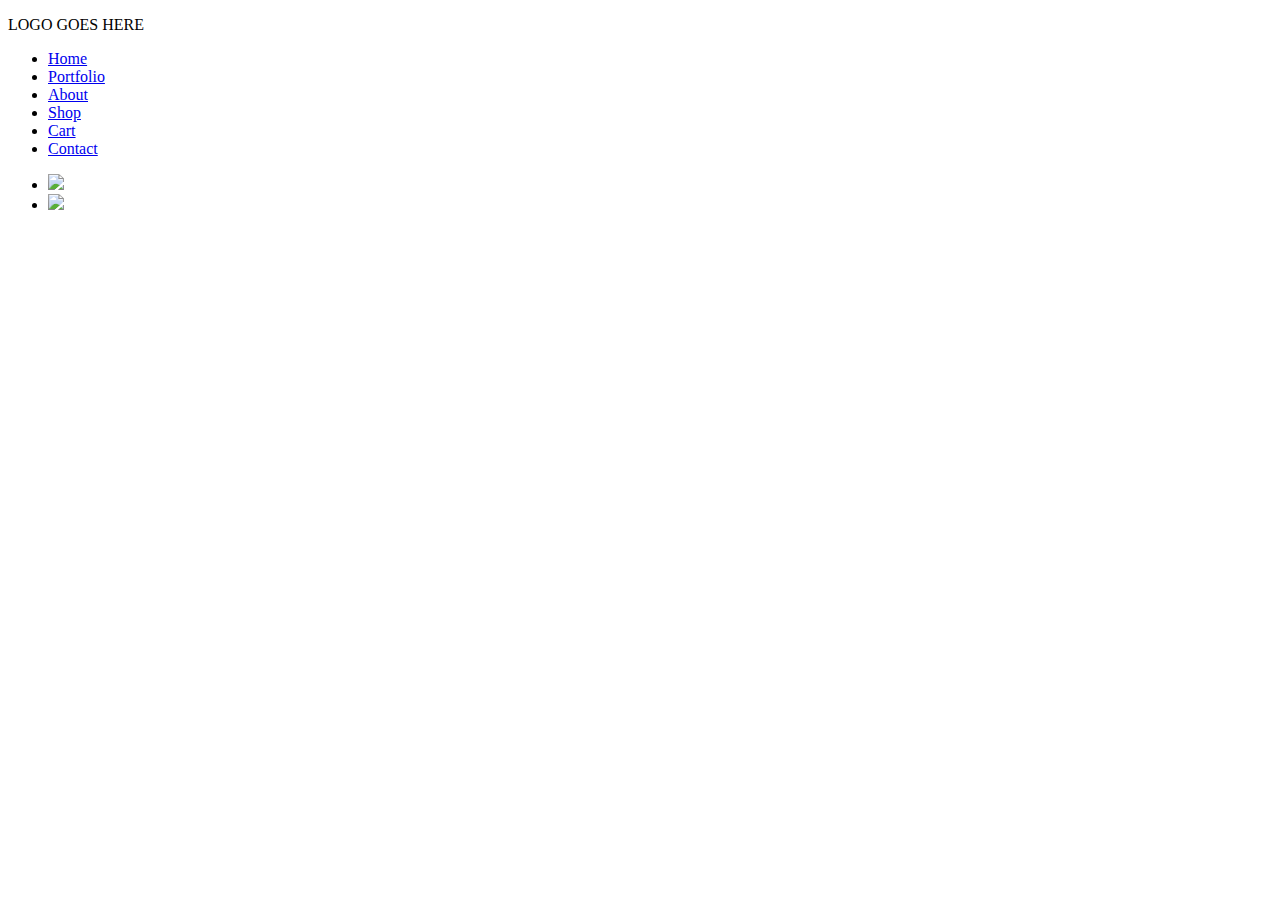
==== about/index.html @ 189316d3 "Home page slider created." ====
<!DOCTYPE html>
<!--[if lt IE 7]>      <html class="no-js lt-ie9 lt-ie8 lt-ie7"> <![endif]-->
<!--[if IE 7]>         <html class="no-js lt-ie9 lt-ie8"> <![endif]-->
<!--[if IE 8]>         <html class="no-js lt-ie9"> <![endif]-->
<!--[if gt IE 8]><!--> <html class="no-js"> <!--<![endif]-->
    <head>
	    <link href='http://fonts.googleapis.com/css?family=Montserrat:400,700' rel='stylesheet' type='text/css'>
        <meta charset="utf-8">
        <meta http-equiv="X-UA-Compatible" content="IE=edge">
        <title>Matt Weiss Photography | About</title>
        <meta name="description" content="">
        <meta name="viewport" content="width=device-width, initial-scale=1">

        <!-- Place favicon.ico and apple-touch-icon.png in the root directory -->
		
        <link rel="stylesheet" href="css/normalize.css">
        <link rel="stylesheet" href="css/main.css">
        <link rel="stylesheet" href="css/flexslider.css">
        <script src="js/vendor/modernizr-2.6.2.min.js"></script>
    </head>
    <body class"loading">
        <!--[if lt IE 7]>
            <p class="browsehappy">You are using an <strong>outdated</strong> browser. Please <a href="http://browsehappy.com/">upgrade your browser</a> to improve your experience.</p>
        <![endif]-->

        <!-- Add your site or application content here -->
        <div id="container">
        	<div id="wrapper">
        		<div id="navbar">
        			<div id="logo" class="navigation">
	        			<!-- Logo goes here -->
	        			<p>LOGO GOES HERE</p>
        			</div>
    				<ul class="navigation">
    					<li class="link"><a href="..">Home</a></li>
    					<li class="link"><a href="#">Portfolio</a></li>
    					<li class="active link"><a href="#">About</a></li>
    					<li class="link"><a href="#">Shop</a></li>
    					<li class="link"><a href="#">Cart</a></li>
    					<li class="link"><a href="#">Contact</a></li>
    				</ul>
        		</div>
        		
        		<section class="slider">
			        <div class="flexslider">
				        <ul class="slides">
							<!-- Images go here -->
							<li><img src="img/hawaii.jpg" /></li>
							<li><img src="img/newzealand.jpg" /></li>
							
							<!-- <div id="slide-1" class="slides"></div>
							<div id="slide-2" class="slides"></div> -->
						</ul>
		        	</div>
        		</section>
        	</div>
        </div>

        <script src="//ajax.googleapis.com/ajax/libs/jquery/1.10.2/jquery.min.js"></script>
        <script>window.jQuery || document.write('<script src="js/vendor/jquery-1.10.2.min.js"><\/script>')</script>
        <script defer src="js/flexslider.min.js"></script>
        <script src="js/easing.js"></script>
        <script src="js/mousewheel.js"></script>
        <script src="js/plugins.js"></script>
        <script src="js/main.js"></script>

        <!-- Google Analytics: change UA-XXXXX-X to be your site's ID. -->
        <script>
            (function(b,o,i,l,e,r){b.GoogleAnalyticsObject=l;b[l]||(b[l]=
            function(){(b[l].q=b[l].q||[]).push(arguments)});b[l].l=+new Date;
            e=o.createElement(i);r=o.getElementsByTagName(i)[0];
            e.src='//www.google-analytics.com/analytics.js';
            r.parentNode.insertBefore(e,r)}(window,document,'script','ga'));
            ga('create','UA-XXXXX-X');ga('send','pageview');
        </script>
    </body>
</html>
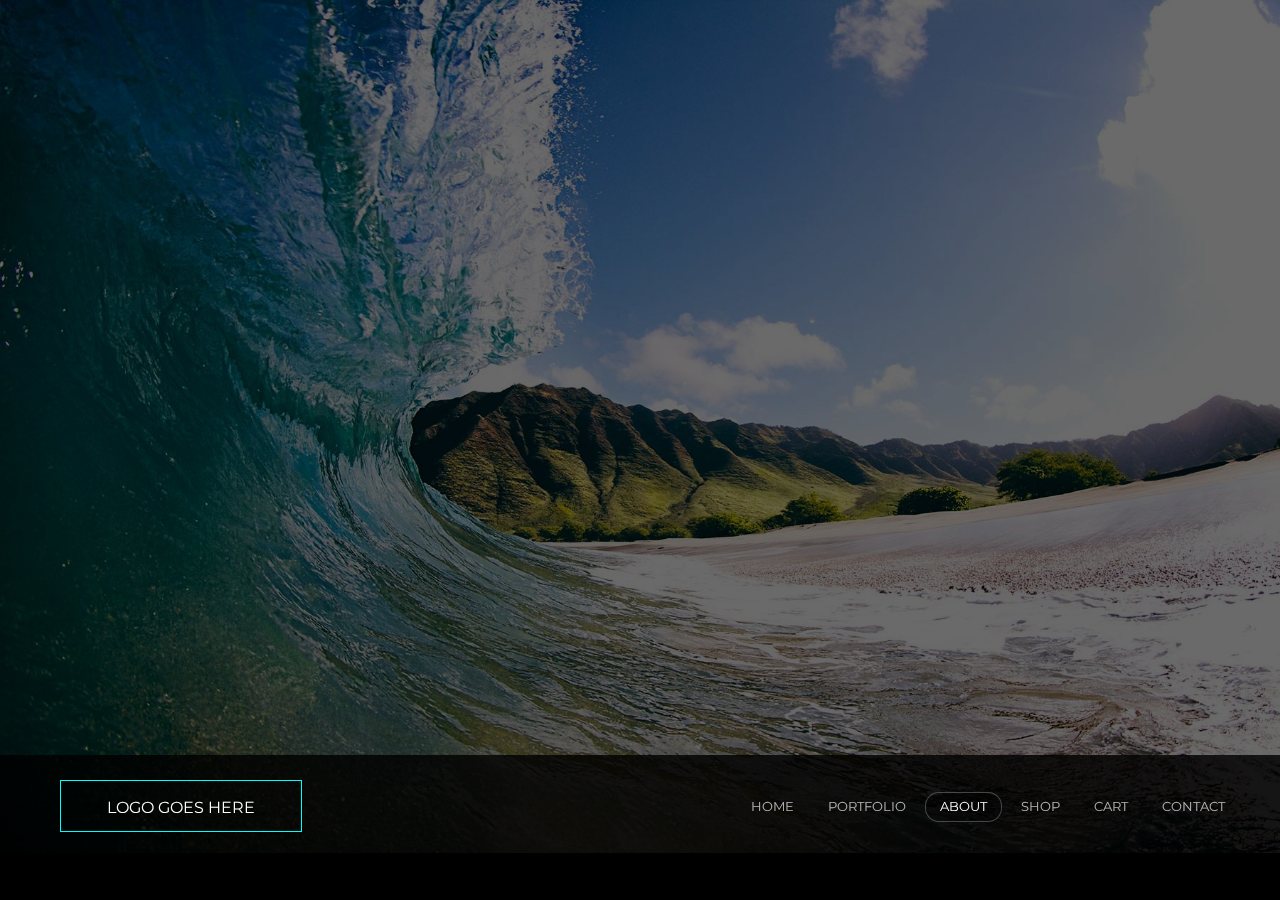
==== commit 6f09a5e3: "Navigation transitions." ====
--- a/about/index.html
+++ b/about/index.html
@@ -7,16 +7,16 @@
 	    <link href='http://fonts.googleapis.com/css?family=Montserrat:400,700' rel='stylesheet' type='text/css'>
         <meta charset="utf-8">
         <meta http-equiv="X-UA-Compatible" content="IE=edge">
-        <title>Matt Weiss Photography | About</title>
+        <title>Matt Weiss Photography</title>
         <meta name="description" content="">
         <meta name="viewport" content="width=device-width, initial-scale=1">
 
         <!-- Place favicon.ico and apple-touch-icon.png in the root directory -->
 		
-        <link rel="stylesheet" href="css/normalize.css">
-        <link rel="stylesheet" href="css/main.css">
-        <link rel="stylesheet" href="css/flexslider.css">
-        <script src="js/vendor/modernizr-2.6.2.min.js"></script>
+        <link rel="stylesheet" href="../css/normalize.css">
+        <link rel="stylesheet" href="../css/main.css">
+        <link rel="stylesheet" href="../css/flexslider.css">
+        <script src="../js/vendor/modernizr-2.6.2.min.js"></script>
     </head>
     <body class"loading">
         <!--[if lt IE 7]>
@@ -32,7 +32,7 @@
 	        			<p>LOGO GOES HERE</p>
         			</div>
     				<ul class="navigation">
-    					<li class="link"><a href="..">Home</a></li>
+    					<li class="link"><a href="../index.html">Home</a></li>
     					<li class="link"><a href="#">Portfolio</a></li>
     					<li class="active link"><a href="#">About</a></li>
     					<li class="link"><a href="#">Shop</a></li>
@@ -45,8 +45,8 @@
 			        <div class="flexslider">
 				        <ul class="slides">
 							<!-- Images go here -->
-							<li><img src="img/hawaii.jpg" /></li>
-							<li><img src="img/newzealand.jpg" /></li>
+							<li><img src="../img/hawaii.jpg" /></li>
+							<li><img src="../img/newzealand.jpg" /></li>
 							
 							<!-- <div id="slide-1" class="slides"></div>
 							<div id="slide-2" class="slides"></div> -->
@@ -56,13 +56,13 @@
         	</div>
         </div>
 
-        <script src="//ajax.googleapis.com/ajax/libs/jquery/1.10.2/jquery.min.js"></script>
+        <script src="http://ajax.googleapis.com/ajax/libs/jquery/1.10.2/jquery.min.js"></script>
         <script>window.jQuery || document.write('<script src="js/vendor/jquery-1.10.2.min.js"><\/script>')</script>
-        <script defer src="js/flexslider.min.js"></script>
-        <script src="js/easing.js"></script>
-        <script src="js/mousewheel.js"></script>
-        <script src="js/plugins.js"></script>
-        <script src="js/main.js"></script>
+        <script defer src="../js/flexslider.min.js"></script>
+        <script src="../js/easing.js"></script>
+        <script src="../js/mousewheel.js"></script>
+        <script src="../js/plugins.js"></script>
+        <script src="../js/main.js"></script>
 
         <!-- Google Analytics: change UA-XXXXX-X to be your site's ID. -->
         <script>
--- a/css/main.css
+++ b/css/main.css
@@ -0,0 +1,431 @@
+/*! HTML5 Boilerplate v4.3.0 | MIT License | http://h5bp.com/ */
+
+/*
+ * What follows is the result of much research on cross-browser styling.
+ * Credit left inline and big thanks to Nicolas Gallagher, Jonathan Neal,
+ * Kroc Camen, and the H5BP dev community and team.
+ */
+
+/* ==========================================================================
+   Base styles: opinionated defaults
+   ========================================================================== */
+
+html,
+button,
+input,
+select,
+textarea {
+    color: #222;
+}
+
+html {
+    font-size: 1em;
+    line-height: 1.4;
+}
+
+/*
+ * Remove text-shadow in selection highlight: h5bp.com/i
+ * These selection rule sets have to be separate.
+ * Customize the background color to match your design.
+ */
+
+::-moz-selection {
+    background: #b3d4fc;
+    text-shadow: none;
+}
+
+::selection {
+    background: #b3d4fc;
+    text-shadow: none;
+}
+
+/*
+ * A better looking default horizontal rule
+ */
+
+hr {
+    display: block;
+    height: 1px;
+    border: 0;
+    border-top: 1px solid #ccc;
+    margin: 1em 0;
+    padding: 0;
+}
+
+/*
+ * Remove the gap between images, videos, audio and canvas and the bottom of
+ * their containers: h5bp.com/i/440
+ */
+
+audio,
+canvas,
+img,
+video {
+    vertical-align: middle;
+}
+
+/*
+ * Remove default fieldset styles.
+ */
+
+fieldset {
+    border: 0;
+    margin: 0;
+    padding: 0;
+}
+
+/*
+ * Allow only vertical resizing of textareas.
+ */
+
+textarea {
+    resize: vertical;
+}
+
+/* ==========================================================================
+   Browse Happy prompt
+   ========================================================================== */
+
+.browsehappy {
+    margin: 0.2em 0;
+    background: #ccc;
+    color: #000;
+    padding: 0.2em 0;
+}
+
+/* ==========================================================================
+   Author's custom styles
+   ========================================================================== */
+
+/* ==========================================================================
+   Author's custom styles
+   ========================================================================== */
+/*
+font-family: 'Montserrat', sans-serif; Montserrat font weights: 400, 700
+*/
+
+body {
+	background-color: #fff;
+	color: #000;
+	font-size: 100%;
+	font-family: 'Montserrat', sans-serif;
+	font-weight: 400;
+	-webkit-font-smoothing: antialiased;
+	-webkit-touch-callout: none;
+	-webkit-user-select: none;
+	-khtml-user-select: none;
+	-moz-user-select: none;
+	-ms-user-select: none;
+	user-select: none;
+}
+
+.active a {
+	color: #fff !important;
+}
+
+#container {
+	width: 100%;
+	height: 100%;
+	display: block;
+}
+
+#wrapper {
+	background-color: #000;
+	color: #fff;
+	height: auto;
+	display: block;
+	padding: 0;
+	margin: 0 auto;
+}
+
+#navbar {
+	background-color: rgba(0,0,0,0.8);
+	height: 100px;
+	width: 100%;
+	display: block;
+	padding: 25px 40px;
+	margin: 0 auto;
+	position: fixed;
+	left: 0;
+	bottom: 5%;
+	-moz-box-sizing: border-box;
+	box-sizing: border-box;
+	z-index: 10000 !important;
+}
+
+#logo {
+	border: aqua thin solid;
+	height: 50px;
+	width: 240px;
+	margin: 0 auto 0 20px;
+	float: left;
+	vertical-align: middle;
+	text-align: center;
+}
+
+ul.navigation {
+	padding-top: 12px;
+	margin: 0 auto;
+	text-align: right;
+}
+
+ul.navigation li {
+	display: inline-block;
+	font-family: 'Montserrat', sans-serif;
+	font-weight: 400;
+	font-size: 0.8em;
+	text-align: center;
+	text-transform: uppercase;
+}
+
+.navigation li a {
+	color: rgba(255,255,255,0.7);
+	display: inline-block;
+	height: 24px;
+	line-height: 24px;
+	padding: 2px 14px;
+	-webkit-border-radius: 14px;
+	border-radius: 14px;
+	border: 1px solid transparent;
+	text-decoration: none;
+	-o-transition: all 1s ease-out;
+	-moz-transition: all 1s ease-out;
+	-webkit-transition: all 1s ease-out;
+}
+
+.navigation li a:active {
+	color: #fff;
+	border: 1px solid rgba(255,255,255,0.25) !important;
+}
+
+.navigation li a:hover {
+	color: #fff;
+	background-color: rgba(0,0,0,0.25);
+	border: 1px solid aqua;
+}
+
+.navigation li.active a {
+	background-color: rgba(0,0,0,0.25);
+	border: 1px solid rgba(255,255,255,0.25);
+}
+
+.slides {
+	color: #fff;
+	width: 100%;
+	height: 100vh;
+	min-height: 100%;
+	overflow: hidden;
+}
+
+/*
+div#slide-1 {
+	background: transparent url('../img/hawaii.jpg') no-repeat center center;
+	background-size: cover;
+}
+
+div#slide-2 {
+	background: transparent url('../img/newzealand.jpg') no-repeat center center;
+	background-size: cover;
+}
+*/
+
+
+
+
+
+
+
+
+
+
+
+
+/* ==========================================================================
+   Helper classes
+   ========================================================================== */
+
+/*
+ * Image replacement
+ */
+
+.ir {
+    background-color: transparent;
+    border: 0;
+    overflow: hidden;
+    /* IE 6/7 fallback */
+    *text-indent: -9999px;
+}
+
+.ir:before {
+    content: "";
+    display: block;
+    width: 0;
+    height: 150%;
+}
+
+/*
+ * Hide from both screenreaders and browsers: h5bp.com/u
+ */
+
+.hidden {
+    display: none !important;
+    visibility: hidden;
+}
+
+/*
+ * Hide only visually, but have it available for screenreaders: h5bp.com/v
+ */
+
+.visuallyhidden {
+    border: 0;
+    clip: rect(0 0 0 0);
+    height: 1px;
+    margin: -1px;
+    overflow: hidden;
+    padding: 0;
+    position: absolute;
+    width: 1px;
+}
+
+/*
+ * Extends the .visuallyhidden class to allow the element to be focusable
+ * when navigated to via the keyboard: h5bp.com/p
+ */
+
+.visuallyhidden.focusable:active,
+.visuallyhidden.focusable:focus {
+    clip: auto;
+    height: auto;
+    margin: 0;
+    overflow: visible;
+    position: static;
+    width: auto;
+}
+
+/*
+ * Hide visually and from screenreaders, but maintain layout
+ */
+
+.invisible {
+    visibility: hidden;
+}
+
+/*
+ * Clearfix: contain floats
+ *
+ * For modern browsers
+ * 1. The space content is one way to avoid an Opera bug when the
+ *    `contenteditable` attribute is included anywhere else in the document.
+ *    Otherwise it causes space to appear at the top and bottom of elements
+ *    that receive the `clearfix` class.
+ * 2. The use of `table` rather than `block` is only necessary if using
+ *    `:before` to contain the top-margins of child elements.
+ */
+
+.clearfix:before,
+.clearfix:after {
+    content: " "; /* 1 */
+    display: table; /* 2 */
+}
+
+.clearfix:after {
+    clear: both;
+}
+
+/*
+ * For IE 6/7 only
+ * Include this rule to trigger hasLayout and contain floats.
+ */
+
+.clearfix {
+    *zoom: 1;
+}
+
+/* ==========================================================================
+   EXAMPLE Media Queries for Responsive Design.
+   These examples override the primary ('mobile first') styles.
+   Modify as content requires.
+   ========================================================================== */
+
+@media only screen and (min-width: 35em) {
+    /* Style adjustments for viewports that meet the condition */
+}
+
+@media print,
+       (-o-min-device-pixel-ratio: 5/4),
+       (-webkit-min-device-pixel-ratio: 1.25),
+       (min-resolution: 120dpi) {
+    /* Style adjustments for high resolution devices */
+}
+
+/* ==========================================================================
+   Print styles.
+   Inlined to avoid required HTTP connection: h5bp.com/r
+   ========================================================================== */
+
+@media print {
+    * {
+        background: transparent !important;
+        color: #000 !important; /* Black prints faster: h5bp.com/s */
+        box-shadow: none !important;
+        text-shadow: none !important;
+    }
+
+    a,
+    a:visited {
+        text-decoration: underline;
+    }
+
+    a[href]:after {
+        content: " (" attr(href) ")";
+    }
+
+    abbr[title]:after {
+        content: " (" attr(title) ")";
+    }
+
+    /*
+     * Don't show links for images, or javascript/internal links
+     */
+
+    .ir a:after,
+    a[href^="javascript:"]:after,
+    a[href^="#"]:after {
+        content: "";
+    }
+
+    pre,
+    blockquote {
+        border: 1px solid #999;
+        page-break-inside: avoid;
+    }
+
+    thead {
+        display: table-header-group; /* h5bp.com/t */
+    }
+
+    tr,
+    img {
+        page-break-inside: avoid;
+    }
+
+    img {
+        max-width: 100% !important;
+    }
+
+    @page {
+        margin: 0.5cm;
+    }
+
+    p,
+    h2,
+    h3 {
+        orphans: 3;
+        widows: 3;
+    }
+
+    h2,
+    h3 {
+        page-break-after: avoid;
+    }
+}
